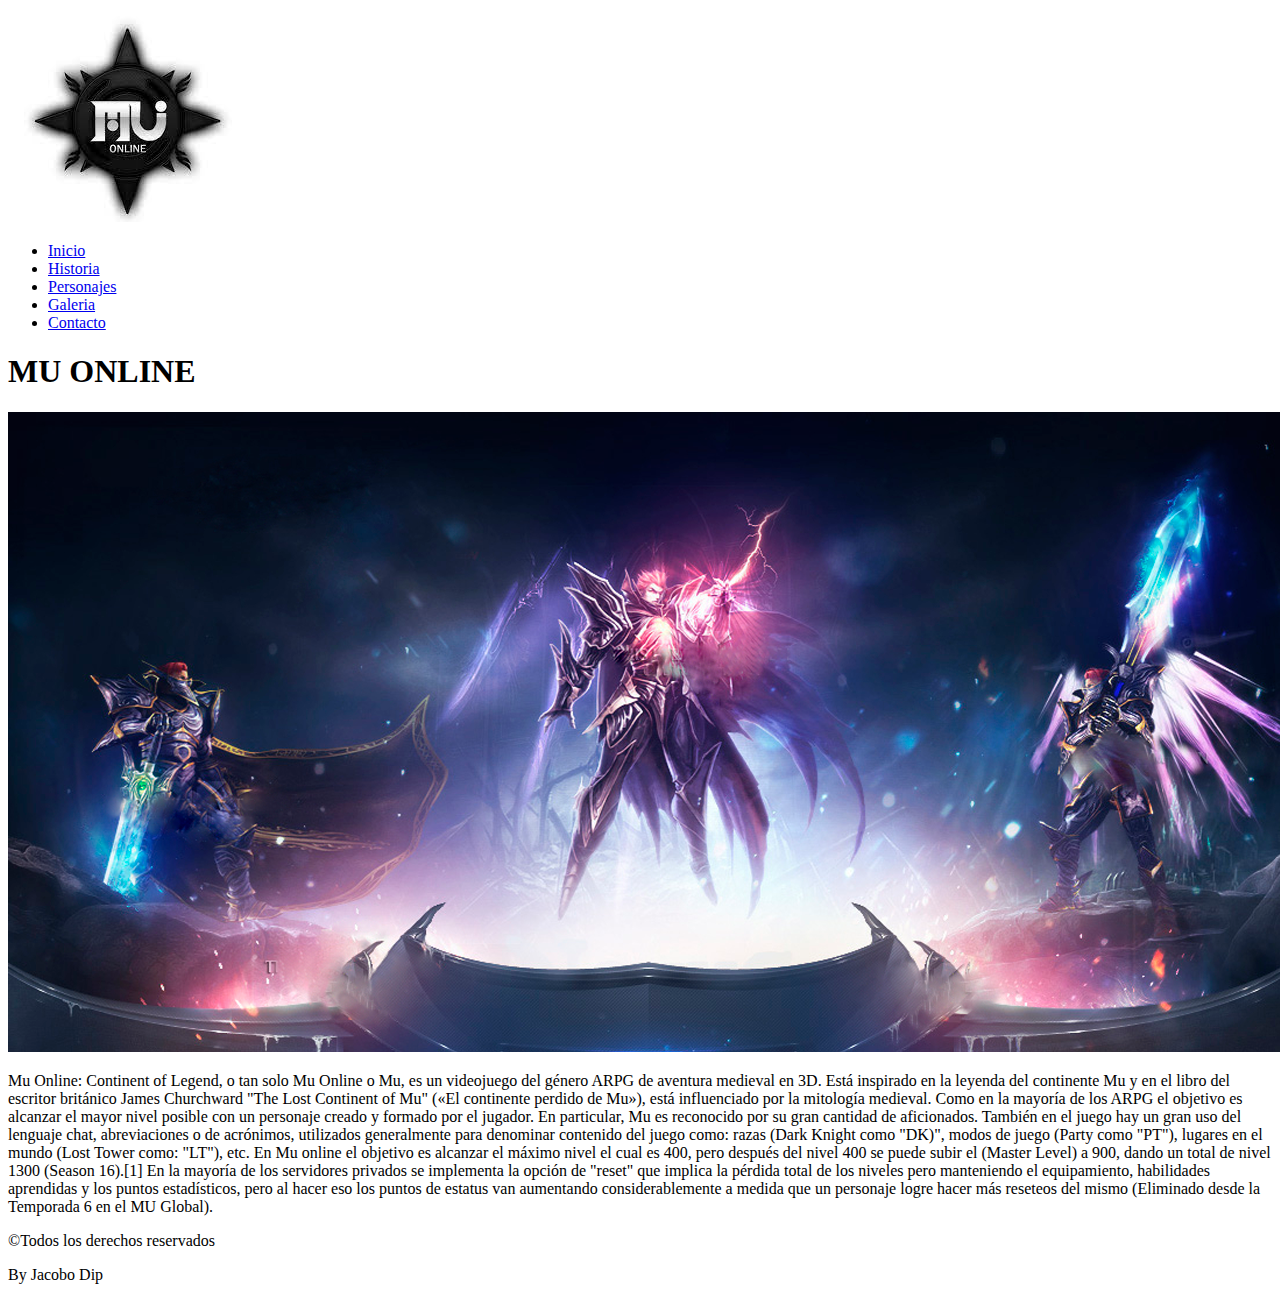
==== index.html @ 964af640 "Se agrega proyecto completo" ====
<!DOCTYPE html>
<html lang="es">
  <head>
    <meta charset="UTF-8" />
    <meta http-equiv="X-UA-Compatible" content="IE=edge" />
    <meta name="viewport" content="width=device-width, initial-scale=1.0" />
    <meta name="author" content="Dip Lazo Juan Jacobo" />
    <meta name="keywords" content="Muonline, MMORPG, Juego en linea" />
    <meta
      name="description"
      content="Blog orientado a los amantes del mu online"
    />
    <title>Mu Online</title>
    <link rel="stylesheet" href="./CSS/style.css" />
  </head>
  <body>
    <header>
      <div>
        <a href="./index.html"
          ><img
            class="imgLogo"
            src="./img/logo-negro-mu.jpg"
            alt="Logo de mu online"
        /></a>
      </div>
      <div>
        <nav class="nav">
          <ul class="flex">
            <li><a class="margenes" href="index.html"> Inicio</a></li>
            <li>
              <a class="margenes" href="./Pages/historia.html">Historia</a>
            </li>
            <li>
              <a class="margenes" href="./Pages/personajes.html">Personajes</a>
            </li>
            <li><a class="margenes" href="./Pages/galeria.html">Galeria</a></li>
            <li>
              <a class="margenes" href="./Pages/contacto.html">Contacto</a>
            </li>
          </ul>
        </nav>
      </div>
    </header>
    <main>
      <article class="responsive">
        <div class="titulo"><h1 class="titu">MU ONLINE</h1></div>

        <div class="ancho">
          <img
            class="imagenPortada"
            src="./img/portada-Mu.png"
            alt="Portada, de mu online, imagen de un Magic Gladiador"
          />
        </div>
        <div class="article-index">
          <p>
            Mu Online: Continent of Legend, o tan solo Mu Online o Mu, es un
            videojuego del género ARPG de aventura medieval en 3D. Está
            inspirado en la leyenda del continente Mu y en el libro del escritor
            británico James Churchward "The Lost Continent of Mu" («El
            continente perdido de Mu»), está influenciado por la mitología
            medieval. Como en la mayoría de los ARPG el objetivo es alcanzar el
            mayor nivel posible con un personaje creado y formado por el
            jugador. En particular, Mu es reconocido por su gran cantidad de
            aficionados. También en el juego hay un gran uso del lenguaje chat,
            abreviaciones o de acrónimos, utilizados generalmente para denominar
            contenido del juego como: razas (Dark Knight como "DK)", modos de
            juego (Party como "PT"), lugares en el mundo (Lost Tower como:
            "LT"), etc. En Mu online el objetivo es alcanzar el máximo nivel el
            cual es 400, pero después del nivel 400 se puede subir el (Master
            Level) a 900, dando un total de nivel 1300 (Season 16).[1] En la
            mayoría de los servidores privados se implementa la opción de
            "reset" que implica la pérdida total de los niveles pero manteniendo
            el equipamiento, habilidades aprendidas y los puntos estadísticos,
            pero al hacer eso los puntos de estatus van aumentando
            considerablemente a medida que un personaje logre hacer más reseteos
            del mismo (Eliminado desde la Temporada 6 en el MU Global).
          </p>
        </div>
      </article>
    </main>
    <footer class="footer">
      &copy;Todos los derechos reservados
      <p>By Jacobo Dip</p>
    </footer>
  </body>
</html>
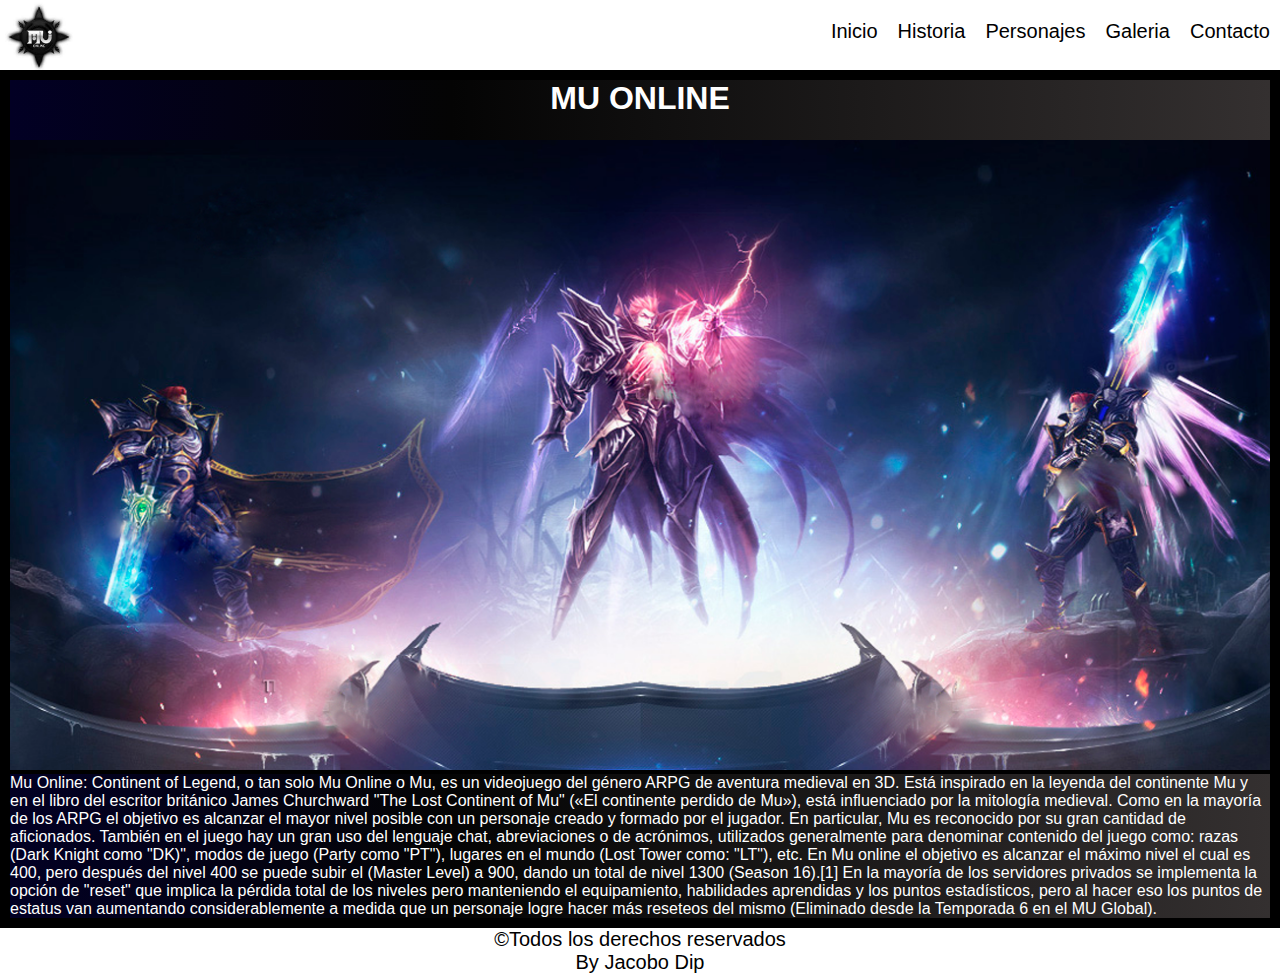
==== commit 4e9a78fc: "Se modifica con minusculas el nombre de carpeta css" ====
--- a/index.html
+++ b/index.html
@@ -11,7 +11,7 @@
       content="Blog orientado a los amantes del mu online"
     />
     <title>Mu Online</title>
-    <link rel="stylesheet" href="./CSS/style.css" />
+    <link rel="stylesheet" href="./css/style.css" />
   </head>
   <body>
     <header>
--- a/css/style.css
+++ b/css/style.css
@@ -0,0 +1,249 @@
+* {
+  margin: 0px;
+  padding: 0px;
+  text-decoration: none;
+  font-family: "Franklin Gothic Medium", "Arial Narrow", Arial, sans-serif;
+}
+
+/*HEADER*/
+header {
+  width: 100%;
+  height: 70px;
+  display: flex;
+  justify-content: space-between;
+}
+.flex {
+  display: flex;
+  justify-content: space-between;
+  list-style: none;
+}
+nav {
+  padding: 20px 0px 0px 0px;
+  background-color: rgb(255, 255, 255);
+  font-size: 15px;
+}
+.imgLogo {
+  height: 70px;
+}
+.margenes {
+  margin: 0px 10px;
+  color: rgb(0, 0, 0);
+  font-size: 20px;
+}
+/*MAIN*/
+main {
+  box-sizing: border-box;
+  width: "1350px";
+}
+
+.ancho {
+  width: 100%;
+}
+.imagenPortada {
+  width: 100%;
+}
+.titulo {
+  height: 60px;
+  text-align: center;
+  background: rgb(2, 0, 36);
+  background: linear-gradient(
+    90deg,
+    rgba(2, 0, 36, 1) 0%,
+    rgba(4, 4, 4, 1) 35%,
+    rgba(52, 48, 48, 1) 100%
+  );
+  color: rgb(255, 255, 255);
+}
+.titu {
+  font-size: 32px;
+  animation: infinite;
+}
+
+.article-index {
+  background: rgb(2, 0, 36);
+  background: linear-gradient(
+    90deg,
+    rgba(2, 0, 36, 1) 0%,
+    rgba(4, 4, 4, 1) 35%,
+    rgba(52, 48, 48, 1) 100%
+  );
+  color: rgb(255, 255, 255);
+}
+
+/*FOOTER index*/
+.footer {
+  text-align: center;
+  font-size: 20px;
+  width: 1310;
+}
+/*HISTORIA*/
+.layout{
+  margin-left: 10px;
+  width: 400px;
+  border: 1px solid #1e1b31;
+  border-radius: 10px;
+  margin: 10px;
+  padding: 10px;
+  background: #151a17;
+  color: #f8f8f8;
+
+}
+h2{text-align: center;
+margin-bottom: 5px;}
+.layout_grid{
+  display: grid;
+  grid-template-columns: auto auto auto;
+  
+}
+
+/*CONTACTO*/
+main {
+  background-color: rgb(0, 0, 0);
+  color: rgb(255, 255, 255);
+  width: 100%;
+  height: 50%;
+  padding: 10px;
+}
+.formulario {
+  margin: 10px;
+  margin-left: 300px;
+  list-style: none;
+}
+.boton {
+  margin-left: 337px;
+  border: 2px rgb(255, 255, 255) dashed;
+  padding: 10px;
+}
+.boton:hover {
+  box-shadow: 0px 0px 10px 0px rgb(255, 255, 255);
+}
+.footer-contacto {
+  text-align: center;
+  font-size: 20px;
+  padding: 10px;
+  margin: 60px 0px 0px 0px;
+}
+/* PERSONAJES*/
+.contenedor_flexible {
+  height: 100%;
+  display: flex;
+  flex-wrap: wrap;
+  justify-content: center;
+}
+.contenedor_Personajes {
+  margin-left: 10px;
+  width: 400px;
+  border: 1px solid #1e1b31;
+  border-radius: 10px;
+  margin: 20px;
+  padding: 10px;
+  background: #151a17;
+  color: #f8f8f8;
+}
+div h2 {
+  color: #702222;
+}
+.imagenes {
+  width: 400px;
+  height: 250px;
+  border-radius: 10px;
+}
+.galeria {
+  width: 350px;
+  border: 1px solid #1e1b31;
+  border-radius: 10px;
+  margin: 20px;
+  padding: 10px;
+  background: #151a17;
+  color: #f8f8f8;
+  box-shadow: 10px 10px 10px black;
+  filter: blur(1px);
+  filter: grayscale(60%);
+}
+.galeria:hover {
+  filter: grayscale(0%);
+  filter: blur(0px);
+  transition: 2 000ms;
+}
+.imagenes_galeria {
+  width: 350px;
+  height: 250px;
+  border-radius: 10px;
+}
+.flex_galeria {
+  display: flex;
+  flex-wrap: wrap;
+}
+.responsive{
+  width:100% ;
+
+}
+
+
+/* Responsive*/
+@media screen and (max-width: 576px){
+  body{
+    width: 100%;
+  }
+.nav{
+  width: 100%;
+  font-size: 5px;
+}
+  header {
+    width: 100%;
+    height: 70px;
+    display: flex;
+    justify-content: space-between;
+  }
+.responsive{
+  width: 100%;
+}
+.titulo{width: 100%;}
+.footer {
+  text-align: center;
+  font-size: 15px;
+  width: 100%;
+  margin: 20px 0px 2  0px 0px;
+}
+.flex_galeria {
+  display: flex;
+  flex-wrap: wrap;
+justify-content: center;
+}
+
+
+main{
+  width: 100%;
+}
+/*Pages contacto*/
+.formulario {
+  display: flex;
+  justify-content: center;
+  margin: 10px;
+  list-style: none;
+}
+.boton {
+  margin-left: 50px;
+  border: 2px rgb(255, 255, 255) dashed;
+  padding: 10px;
+}
+.footer-contacto {
+  text-align: center;
+  font-size: 15px;
+  padding: 10px;
+  margin: 20px 0px 20px 0px;
+}
+/*historia*/
+.layout_grid{
+  grid-template-columns: auto;
+  justify-content: center;
+  width: 100%;
+}
+.layout{
+  width: 90%;
+  justify-content: center;
+  margin: 5px;
+}
+
+ 
+}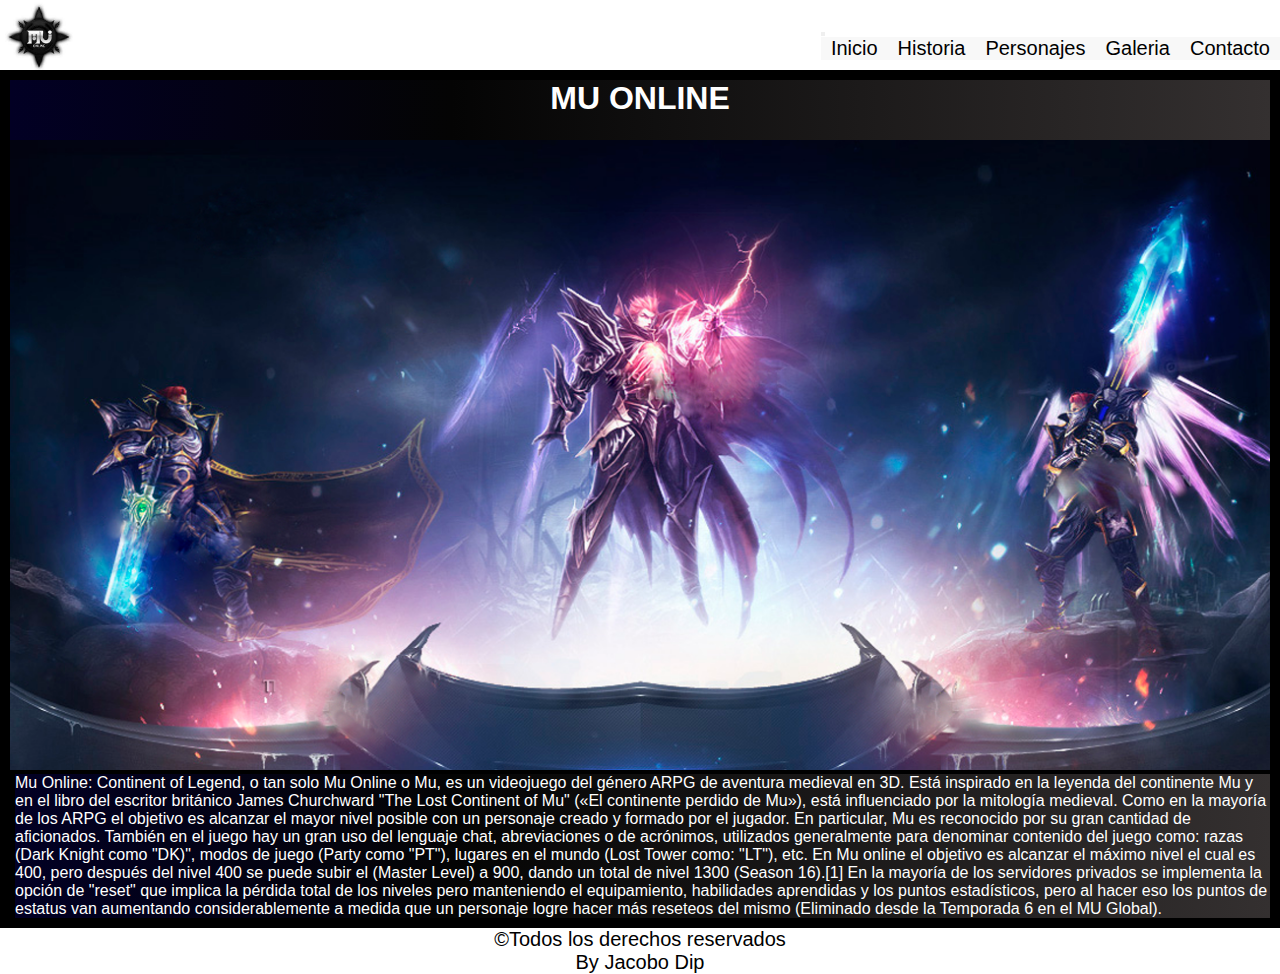
==== commit 117d5590: "Se agrego la rama Bootstrap y el estilo SCSS" ====
--- a/index.html
+++ b/index.html
@@ -11,48 +11,70 @@
       content="Blog orientado a los amantes del mu online"
     />
     <title>Mu Online</title>
+    <!-- CSS only -->
+    <link
+      href="https://cdn.jsdelivr.net/npm/bootstrap@5.2.0/dist/css/bootstrap.min.css"
+      rel="stylesheet"
+      integrity="sha384-gH2yIJqKdNHPEq0n4Mqa/HGKIhSkIHeL5AyhkYV8i59U5AR6csBvApHHNl/vI1Bx"
+      crossorigin="anonymous"
+    />
     <link rel="stylesheet" href="./css/style.css" />
   </head>
-  <body>
-    <header>
-      <div>
+  <body class="row">
+    <header class="container width">
+      <div class="row">
         <a href="./index.html"
           ><img
-            class="imgLogo"
+            class="imgLogo col"
             src="./img/logo-negro-mu.jpg"
             alt="Logo de mu online"
         /></a>
       </div>
-      <div>
-        <nav class="nav">
-          <ul class="flex">
-            <li><a class="margenes" href="index.html"> Inicio</a></li>
-            <li>
-              <a class="margenes" href="./Pages/historia.html">Historia</a>
-            </li>
-            <li>
-              <a class="margenes" href="./Pages/personajes.html">Personajes</a>
-            </li>
-            <li><a class="margenes" href="./Pages/galeria.html">Galeria</a></li>
-            <li>
-              <a class="margenes" href="./Pages/contacto.html">Contacto</a>
-            </li>
-          </ul>
+      <div class="container flex">
+        <nav class="navbar navbar-expand-sm">
+          <button
+            class="navbar-toggler"
+            type="button"
+            data-bs-toggle="collapse"
+            data-bs-target="#itemsNav"
+          >
+            <span class="navbar-toggler-icon"></span>
+          </button>
+          <div class="collapse navbar-collapse" id="itemsNav">
+            <ul class="flex navbar-nav ms-auto">
+              <li class="col nav-item">
+                <a class="margenes" href="index.html"> Inicio</a>
+              </li>
+              <li class="col nav-item">
+                <a class="margenes" href="./pages/historia.html">Historia</a>
+              </li>
+              <li class="col nav-item">
+                <a class="margenes" href="./pages/personajes.html"
+                  >Personajes</a>
+              </li>
+              <li class="col nav-item">
+                <a class="margenes" href="./pages/galeria.html">Galeria</a>
+              </li>
+              <li class="col nav-item">
+                <a class="margenes" href="./pages/contacto.html">Contacto</a>
+              </li>
+            </ul>
+          </div>
         </nav>
       </div>
     </header>
     <main>
-      <article class="responsive">
-        <div class="titulo"><h1 class="titu">MU ONLINE</h1></div>
+      <article class="responsive row">
+        <div class="titulo col-12"><h1 class="titu">MU ONLINE</h1></div>
 
-        <div class="ancho">
+        <div class="ancho col-12">
           <img
             class="imagenPortada"
             src="./img/portada-Mu.png"
             alt="Portada, de mu online, imagen de un Magic Gladiador"
           />
         </div>
-        <div class="article-index">
+        <div class="article-index col-12">
           <p>
             Mu Online: Continent of Legend, o tan solo Mu Online o Mu, es un
             videojuego del género ARPG de aventura medieval en 3D. Está
@@ -79,9 +101,15 @@
         </div>
       </article>
     </main>
-    <footer class="footer">
+    <footer class="footer col-12">
       &copy;Todos los derechos reservados
       <p>By Jacobo Dip</p>
     </footer>
+    <!-- JavaScript Bundle with Popper -->
+    <script
+      src="https://cdn.jsdelivr.net/npm/bootstrap@5.2.0/dist/js/bootstrap.bundle.min.js"
+      integrity="sha384-A3rJD856KowSb7dwlZdYEkO39Gagi7vIsF0jrRAoQmDKKtQBHUuLZ9AsSv4jD4Xa"
+      crossorigin="anonymous"
+    ></script>
   </body>
 </html>
--- a/css/style.css
+++ b/css/style.css
@@ -12,24 +12,40 @@
   display: flex;
   justify-content: space-between;
 }
+
 .flex {
   display: flex;
   justify-content: space-between;
   list-style: none;
 }
+
 nav {
   padding: 20px 0px 0px 0px;
   background-color: rgb(255, 255, 255);
   font-size: 15px;
 }
+
+.container {
+  display: flex;
+  justify-content: end;
+  width: 100%;
+}
+
+.widht {
+  width: 100%;
+}
+
 .imgLogo {
   height: 70px;
 }
+
 .margenes {
   margin: 0px 10px;
   color: rgb(0, 0, 0);
   font-size: 20px;
-}
+  text-decoration: none;
+}
+
 /*MAIN*/
 main {
   box-sizing: border-box;
@@ -39,35 +55,31 @@
 .ancho {
   width: 100%;
 }
+
 .imagenPortada {
   width: 100%;
 }
+
 .titulo {
+  width: 100%;
   height: 60px;
   text-align: center;
   background: rgb(2, 0, 36);
-  background: linear-gradient(
-    90deg,
-    rgba(2, 0, 36, 1) 0%,
-    rgba(4, 4, 4, 1) 35%,
-    rgba(52, 48, 48, 1) 100%
-  );
+  background: linear-gradient(90deg, rgb(2, 0, 36) 0%, rgb(4, 4, 4) 35%, rgb(52, 48, 48) 100%);
   color: rgb(255, 255, 255);
 }
+
 .titu {
   font-size: 32px;
-  animation: infinite;
+  -webkit-animation: infinite;
+          animation: infinite;
 }
 
 .article-index {
   background: rgb(2, 0, 36);
-  background: linear-gradient(
-    90deg,
-    rgba(2, 0, 36, 1) 0%,
-    rgba(4, 4, 4, 1) 35%,
-    rgba(52, 48, 48, 1) 100%
-  );
+  background: linear-gradient(90deg, rgb(2, 0, 36) 0%, rgb(4, 4, 4) 35%, rgb(52, 48, 48) 100%);
   color: rgb(255, 255, 255);
+  margin-left: 5px;
 }
 
 /*FOOTER index*/
@@ -76,8 +88,9 @@
   font-size: 20px;
   width: 1310;
 }
+
 /*HISTORIA*/
-.layout{
+.layout {
   margin-left: 10px;
   width: 400px;
   border: 1px solid #1e1b31;
@@ -86,14 +99,16 @@
   padding: 10px;
   background: #151a17;
   color: #f8f8f8;
-
-}
-h2{text-align: center;
-margin-bottom: 5px;}
-.layout_grid{
+}
+
+h2 {
+  text-align: center;
+  margin-bottom: 5px;
+}
+
+.layout_grid {
   display: grid;
   grid-template-columns: auto auto auto;
-  
 }
 
 /*CONTACTO*/
@@ -104,25 +119,30 @@
   height: 50%;
   padding: 10px;
 }
+
 .formulario {
   margin: 10px;
   margin-left: 300px;
   list-style: none;
 }
+
 .boton {
   margin-left: 337px;
   border: 2px rgb(255, 255, 255) dashed;
   padding: 10px;
 }
+
 .boton:hover {
   box-shadow: 0px 0px 10px 0px rgb(255, 255, 255);
 }
+
 .footer-contacto {
   text-align: center;
   font-size: 20px;
   padding: 10px;
   margin: 60px 0px 0px 0px;
 }
+
 /* PERSONAJES*/
 .contenedor_flexible {
   height: 100%;
@@ -130,6 +150,7 @@
   flex-wrap: wrap;
   justify-content: center;
 }
+
 .contenedor_Personajes {
   margin-left: 10px;
   width: 400px;
@@ -140,14 +161,17 @@
   background: #151a17;
   color: #f8f8f8;
 }
+
 div h2 {
   color: #702222;
 }
-.imagenes {
-  width: 400px;
+
+.imagen {
+  width: 380px;
   height: 250px;
   border-radius: 10px;
 }
+
 .galeria {
   width: 350px;
   border: 1px solid #1e1b31;
@@ -160,90 +184,99 @@
   filter: blur(1px);
   filter: grayscale(60%);
 }
+
 .galeria:hover {
   filter: grayscale(0%);
   filter: blur(0px);
-  transition: 2 000ms;
-}
+  transition: 2 0ms;
+}
+
 .imagenes_galeria {
-  width: 350px;
+  width: 330px;
   height: 250px;
   border-radius: 10px;
 }
+
+.vw {
+  width: 400px;
+  height: 400px;
+}
+
 .flex_galeria {
   display: flex;
   flex-wrap: wrap;
 }
-.responsive{
-  width:100% ;
-
-}
-
+
+.responsive {
+  width: 100%;
+}
+
+.nav-item {
+  background-color: #f8f8f8;
+}
 
 /* Responsive*/
-@media screen and (max-width: 576px){
-  body{
-    width: 100%;
-  }
-.nav{
-  width: 100%;
-  font-size: 5px;
-}
+@media screen and (max-width: 576px) {
+  body {
+    width: 100%;
+  }
+  .navbar {
+    width: 100%;
+    font-size: 5px;
+  }
   header {
     width: 100%;
     height: 70px;
     display: flex;
     justify-content: space-between;
   }
-.responsive{
-  width: 100%;
-}
-.titulo{width: 100%;}
-.footer {
-  text-align: center;
-  font-size: 15px;
-  width: 100%;
-  margin: 20px 0px 2  0px 0px;
-}
-.flex_galeria {
-  display: flex;
-  flex-wrap: wrap;
-justify-content: center;
-}
-
-
-main{
-  width: 100%;
-}
-/*Pages contacto*/
-.formulario {
-  display: flex;
-  justify-content: center;
-  margin: 10px;
-  list-style: none;
-}
-.boton {
-  margin-left: 50px;
-  border: 2px rgb(255, 255, 255) dashed;
-  padding: 10px;
-}
-.footer-contacto {
-  text-align: center;
-  font-size: 15px;
-  padding: 10px;
-  margin: 20px 0px 20px 0px;
-}
-/*historia*/
-.layout_grid{
-  grid-template-columns: auto;
-  justify-content: center;
-  width: 100%;
-}
-.layout{
-  width: 90%;
-  justify-content: center;
-  margin: 5px;
-}
-
- 
-}+  .responsive {
+    width: 100%;
+  }
+  .titulo {
+    width: 100%;
+  }
+  .footer {
+    text-align: center;
+    font-size: 15px;
+    width: 100%;
+    margin: 20px 0px 2 0px 0px;
+  }
+  .flex_galeria {
+    display: flex;
+    flex-wrap: wrap;
+    justify-content: center;
+  }
+  main {
+    width: 100%;
+  }
+  /*Pages contacto*/
+  .formulario {
+    display: flex;
+    justify-content: center;
+    margin: 10px;
+    list-style: none;
+  }
+  .boton {
+    margin-left: 200px;
+    border: 2px rgb(255, 255, 255) dashed;
+    padding: 10px;
+  }
+  .footer-contacto {
+    text-align: center;
+    font-size: 15px;
+    padding: 10px;
+    margin: 20px 0px 20px 0px;
+  }
+  /*historia*/
+  .layout_grid {
+    grid-template-columns: auto;
+    justify-content: center;
+    width: 100%;
+  }
+  .layout {
+    width: 90%;
+    justify-content: center;
+    margin: 5px;
+  }
+}/*# sourceMappingURL=style.css.map */